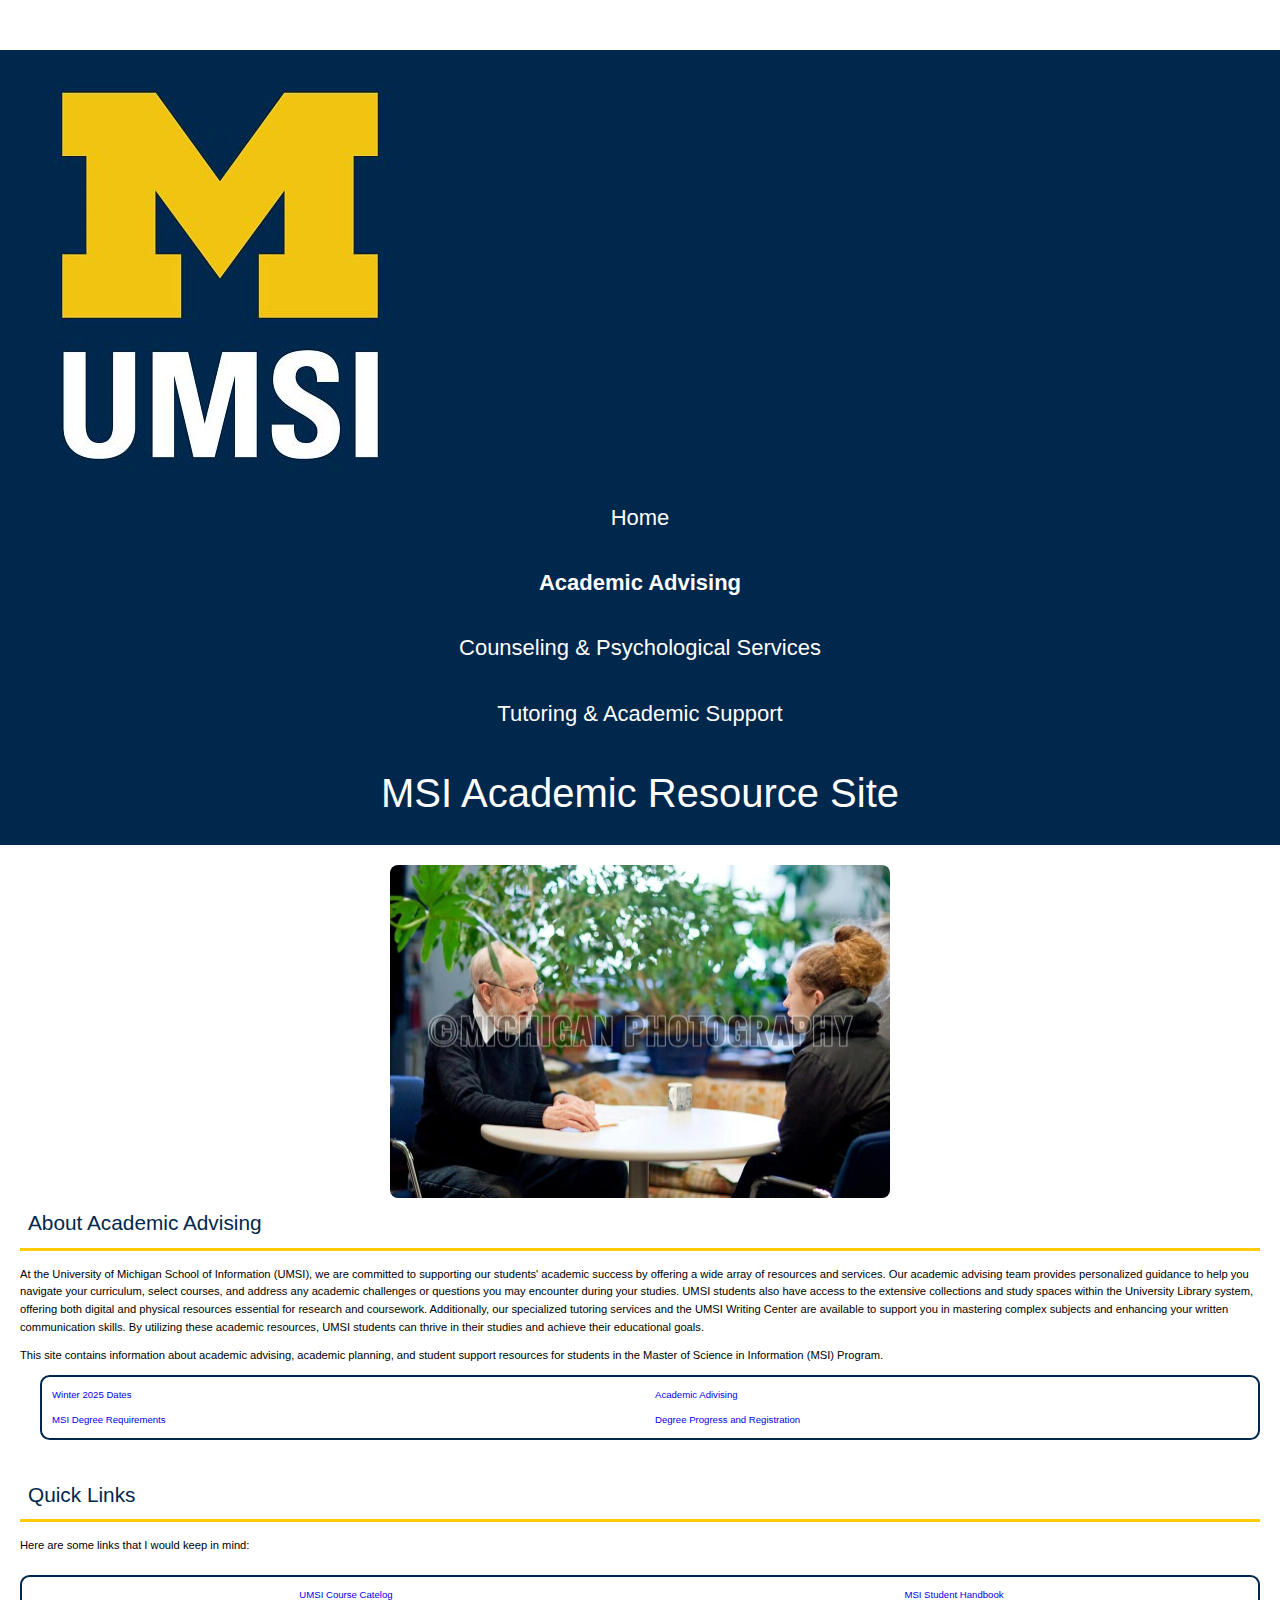
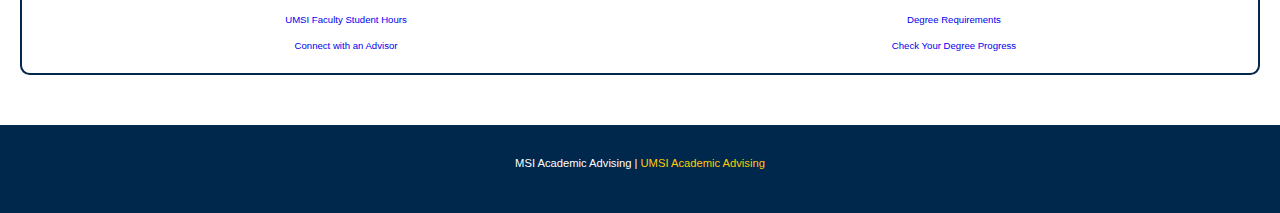
==== advising.html @ 0c7af704 "Add files via upload" ====
<!DOCTYPE html>
<html lang="en">
<head>
    <meta charset="UTF-8">
    <meta name="viewport" content="width=device-width, initial-scale=1.0">
    <link rel="stylesheet" href="css/reset.css">
    <link rel="stylesheet" href="css/style.css">
    <title>Academic Advising Resource Site</title>
</head>
<body>
    <header>
        <div class="header-container">
            <img src="images/UMSI_signature_vertical_informal_solidblue.jpg" alt="UMSI Logo" class="logo">
            <a href="#main" class="skip-link">Skip to Main Content</a>
            <nav class="navigation">
                <ul class="nav-links">
                    <li><a href = "index.html">Home</a></li>
                    <li class="active"><a href = "advising.html">Academic Advising</a></li>
                    <li><a href = "caps.html">Counseling & Psychological Services</a></li>
                    <li><a href = "tutoring.html">Tutoring & Academic Support</a></li>
                </ul>
            </nav>
        </div>
        <h1 class="page-title">MSI Academic Resource Site</h1>
    </header>
<main id="main">
        <img src="images/academicadvising2.jpg" alt="A student and advisor sitting at a table looking at a computer" class="advising-images">
    <section class="about-section">
        <h2 class="section-title">About Academic Advising</h2>
        <p> At the University of Michigan School of Information (UMSI), we are committed to supporting our students' academic success
            by offering a wide array of resources and services. Our academic advising team provides personalized guidance to help you
            navigate your curriculum, select courses, and address any academic challenges or questions you may encounter during your studies.
            UMSI students also have access to the extensive collections and study spaces within the University Library system, offering both
            digital and physical resources essential for research and coursework. Additionally, our specialized tutoring services and the UMSI
            Writing Center are available to support you in mastering complex subjects and enhancing your written communication skills.
            By utilizing these academic resources, UMSI students can thrive in their studies and achieve their educational goals. </p>

        <p>This site contains information about academic advising, academic planning, and student support resources for students in the
            Master of Science in Information (MSI) Program. </p>
        <ul class="advising-links">
            <li><a href = "https://sites.google.com/umich.edu/msiacademicadvising/winter-2025-important-dates?authuser=0">Winter 2025 Dates</a></li>
            <li><a href = "https://sites.google.com/umich.edu/msiacademicadvising/academic-advising?authuser=0">Academic Adivising</a></li>
            <li><a href = "https://sites.google.com/umich.edu/msiacademicadvising/msi-degree-requirements?authuser=0">MSI Degree Requirements</a></li>
            <li><a href = "https://sites.google.com/umich.edu/msiacademicadvising/degree-progress-registration?authuser=0">Degree Progress and Registration</a></li>
        </ul>
    </section>
    <section class="quick-links-section">
        <h2 class="section-title">Quick Links</h2>
        <p>Here are some links that I would keep in mind:</p>
        <ul class="quick-links">
            <li><a href = "https://docs.google.com/spreadsheets/d/1FiG9NnyZGJdMLeuY7ZIiRMbN4LPDrx_8ZUlyRMaAT_Q/edit?usp=sharing">UMSI Course Catelog</a></li>
            <li><a href = "https://docs.google.com/document/d/1uTTCKPKueWEL8pGP2_IEErSpgcSCsUWjRkYtqoOb6K4/edit?usp=sharing">MSI Student Handbook</a></li>
            <li><a href = "https://docs.google.com/spreadsheets/d/1pLBDFSKJiF7UMmcaVNlPYmHfUylCl5Kr1szcMtKDOMA/edit?usp=sharing">UMSI Faculty Student Hours</a></li>
            <li><a href = "https://sites.google.com/umich.edu/msiacademicadvising/msi-degree-requirements?authuser=0">Degree Requirements</a></li>
            <li><a href = "https://sites.google.com/umich.edu/msiacademicadvising/academic-advising/connecting-with-an-advisor?authuser=0">Connect with an Advisor</a></li>
            <li><a href = "https://sites.google.com/umich.edu/msiacademicadvising/degree-progress-registration/monitoring-degree-progress?authuser=0">Check Your Degree Progress</a></li>
        </ul>
    </section>
</main>
<footer class="site-footer">
    <p>MSI Academic Advising | <a href="https://sites.google.com/umich.edu/msiacademicadvising/student-support-resources">UMSI Academic Advising </a></p>
</footer>
</body>
</html>
---- css/style.css ----
/* Reset default margin and padding */
* {
    margin: 0;
    padding: 0;
    font-size: 100%;
    box-sizing: border-box;
}

body {
    font-family: Arial, sans-serif; /*default for all body unless specified*/
    line-height: 1.6;
    color: #000000;
    background-color: #ffffff;
    margin-top: 50px; /* Adjust for header */
}

/* Header styles */
header {
    display: grid;
    grid-template-columns: 1fr;
    background-color: #00274C;
    color: #ffffff;
    text-align: center;
    padding: 20px;
    align-items: center;
    justify-items: center;
}

.header-container {
    display: grid;
    grid-template-columns: 1fr;
    align-items: center;
    gap: 10px;
    width: 100%;
}

.logo {
    display: block;
    visibility: visible;
    z-index: 9999;
    min-width: 100px;
    height: auto;
}

.navgation {
    display: block;
    text-align: center;
    width: 100%;
}

.nav-links {
    list-style: none;
    padding: 0;
    margin: 0;
    text-align: center;
}

.nav-links li {
    margin: 10px 0;
}

.nav-links a {
    display: block;
    color: #ffffff;
    text-decoration: none;
    font-size: 22px;
    padding: 10px 0;
}

.nav-links a:hover {
    text-decoration: underline;
}

.active{
    display: block;
    font-weight: bolder;
}

/* all for the hamburger menu I tried */
/* .hamburger {
    display: block;
    cursor: pointer;
    width: 30px;
    height: 30px;
    grid-column: 3; /* Put it in the last column */
/* }

.bar {
    width: 100%;
    height: 4px;
    background-color: white;
    margin: 6px 0;
}

/* Show navigation links when 'active' class is added */
/* .nav-links.active {
    display: block; /* Show the navigation links */
/* }

/* Make sure hamburger is clickable */
/* .hamburger:hover {
    opacity: 0.7;
}  */

.page-title {
    font-size: 2.5em;
    margin-top: 10px;
}

.skip-link {
    position: absolute;
    top: -10000px;
    left: 0;
    padding: 10px;
    font-weight: bold;
    text-decoration: none;
}

.skip-link:focus {
    top: 0;
}

.quick-links, .resource-links {
    margin: 20px 0;
    font-size: 1em;
    list-style: none;
}

.quick-links li, .resource-links li {
    margin-bottom: 10px;
    padding-left: 20px;
    list-style: none;
}

.resource-links a {
    text-decoration: none;
}

.resource-links a:hover {
    text-decoration: underline;
}

.advising-images{
    width: 100%;
    max-width: 500px;
    margin: 0 auto;
    display: block;
    border-radius: 8px;
}

.advising-links a{
    text-decoration: none;
}

.advising-links a:hover{
    text-decoration: underline;
}

.advising-links{
    list-style: none;
    display: grid;
    grid-template-columns: repeat(2, 1fr);
    justify-items: start;
    align-content: center;
    align-items: center;
    font-size: 0.6em;
    border: #00274C solid 2px;
    border-radius: 1em;
    gap: 10px;
    padding: 10px;
}

.quick-links{
    display: grid;
    grid-template-columns: repeat(2, 1fr);
    justify-items: center;
    align-items: center;
    font-size: 0.6em;
    border: #00274C solid 2px;
    border-radius: 1em;
    padding: 10px; /* padding around box */
    width: 100%; /* full width of screen */
}

.quick-links a{
    text-decoration: none;
}

.quick-links a:hover{
    text-decoration: underline;
}

.other-resources-links{
    list-style: none;
}

.other-resources-links a{
    text-decoration: none;
}

.other-resources-links a:hover{
    text-decoration: underline;
}

.our-services-links{
    display: grid;
    grid-template-columns: repeat(2, 1fr);
    justify-items: start;
    align-items: center;
    list-style: none;
    gap: 10px;
    border: #00274C solid 2px;
    border-radius: 1em;
    padding: 10px; /* padding around box */
}

.our-services-links a{
    text-decoration: none;
}

.our-services-links a:hover{
    text-decoration: underline;
}

/* CAPS Image Styling */
.caps-image {
    width: 100%;
    max-width: 500px;
    margin: 0 auto;
    display: block;
    border-radius: 8px;
}

.caps_furniture{
    width: 100%;
    max-width: 500px;
    margin: 0 auto;
    display: block;
    border-radius: 8px;
}

.advising-image{
    width: 100%;
    max-width: 500px;
    margin: 0 auto;
    display: block;
    border-radius: 8px;
}

/* Main content */
main {
    max-width: 100%;
    margin-left: auto;
    margin-right: auto;
    padding: 20px;
    background-color: white;
}

section {
    margin-bottom: 30px;
}

.section-title {
    color: #00274d;
    font-size: 1.3em; /* readability */
    border-bottom: 3px solid #FFCB05; /* U-M maize */
    padding: 8px;
    margin-bottom: 15px;
}

h3 {
    color: #003b5c; /* Darker blue for subheadings */
    font-size: 0.8em; /* Slightly larger font size for readability */
    margin-top: 15px;
}

p {
    font-size: 0.7em; /* readability */
    line-height: 1.6;
    margin-bottom: 10px;
}

ul {
    list-style-type: disc;
    margin-left: 20px;
    font-size: 0.6em;
}

.resource-list{
    list-style: none;
    font-size: 0.6em;
    display: grid;
    grid-template-columns: repeat(2, 1fr);
    justify-items: start;
    align-items: center;
    border: #00274C solid 2px;
    border-radius: 1em;
    gap: 15px;
    padding: 10px;
}

/* Articles for data sections */
.data {
    margin-bottom: 20px;
}

.building-image {
    width: 100%;
    height: auto;
    border-radius: 8px;
}

figcaption {
    font-style: italic;
    color: #000000;
    margin-bottom: 10px;
    font-size: 0.4em;
}

.umsi-image {
    width: 100%;
    height: auto;
    border-radius: 8px;
}

/* Footer style */
.site-footer {
    background-color: #00274C;
    color: #ffffff;
    text-align: center;
    padding: 30px;
}

.site-footer a {
    color: #FFCB05;
    text-decoration: none;
}

.site-footer a:hover {
    text-decoration: underline;
}
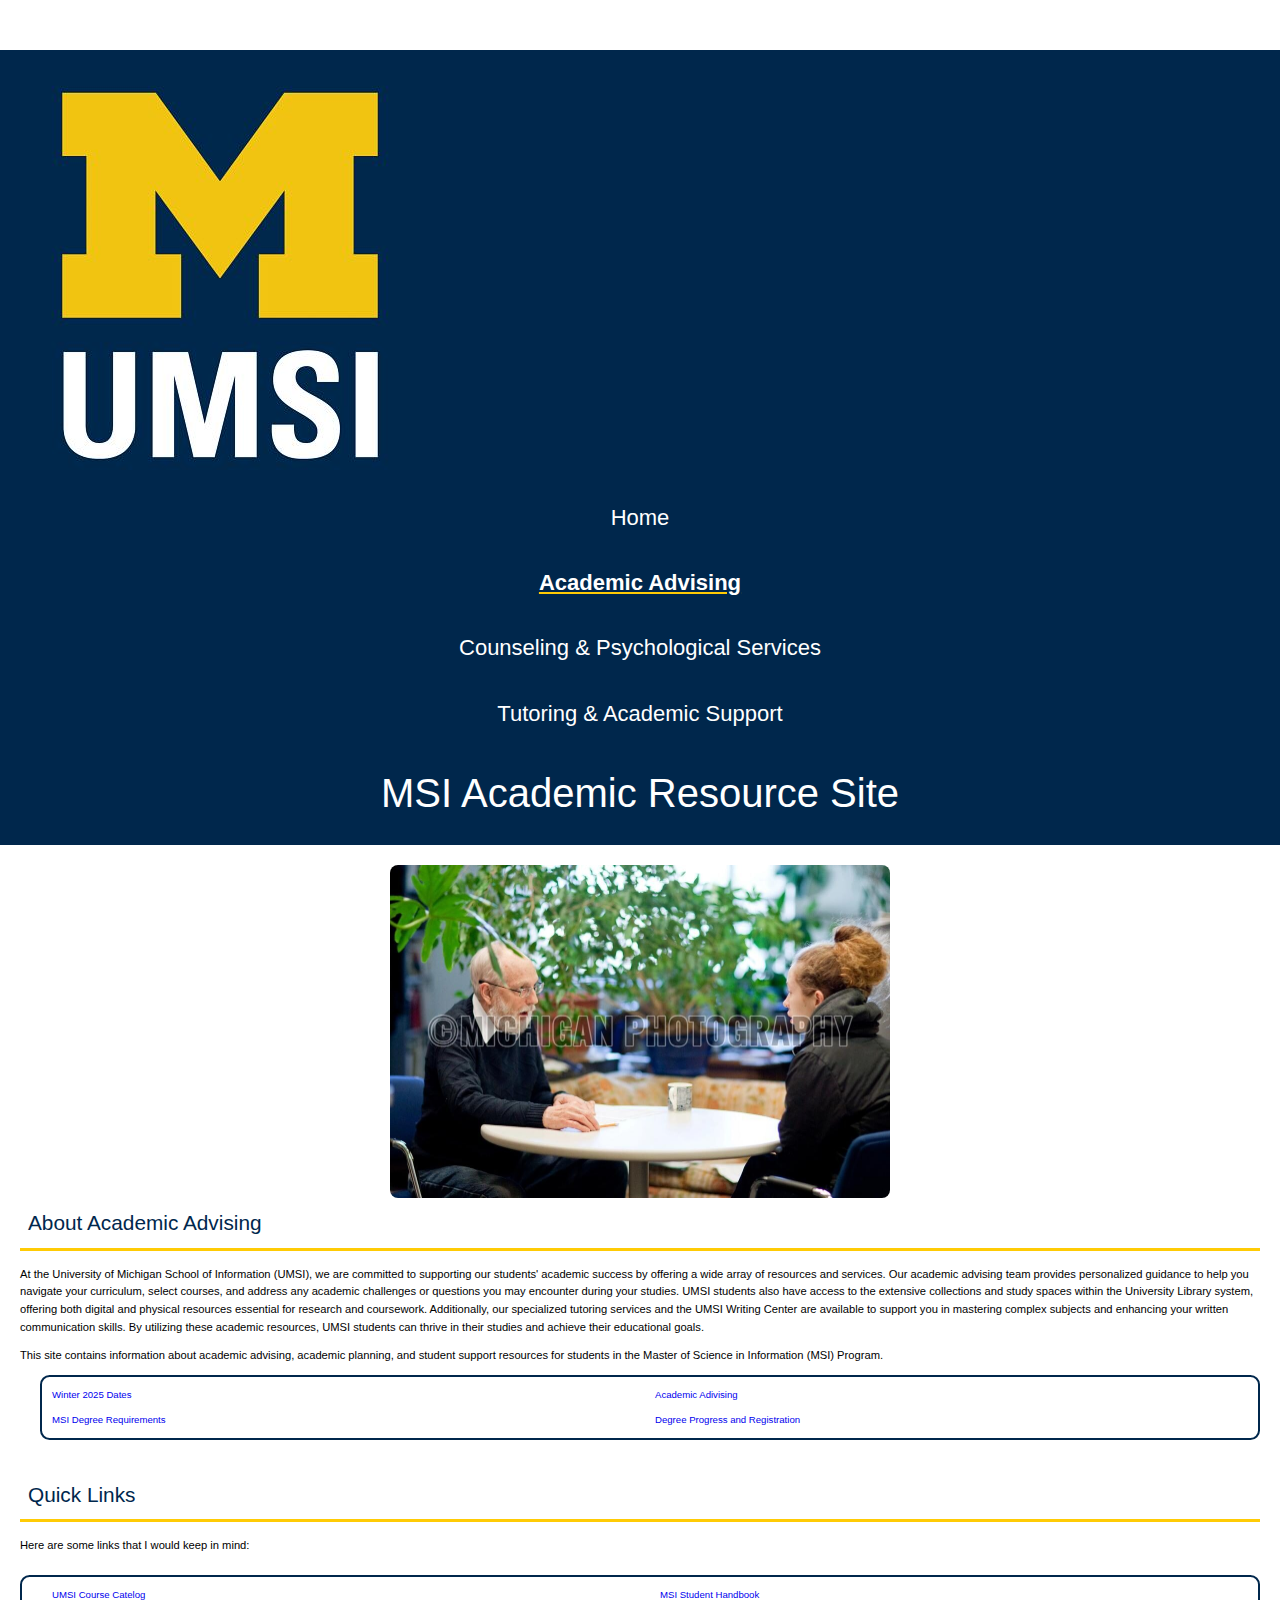
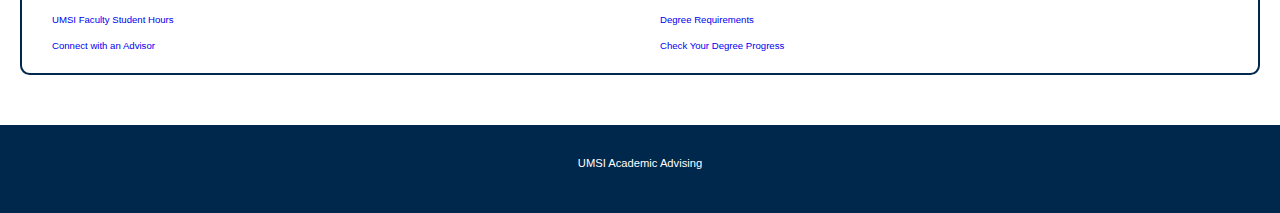
==== commit f2263153: "Add files via upload" ====
--- a/advising.html
+++ b/advising.html
@@ -58,7 +58,7 @@
     </section>
 </main>
 <footer class="site-footer">
-    <p>MSI Academic Advising | <a href="https://sites.google.com/umich.edu/msiacademicadvising/student-support-resources">UMSI Academic Advising </a></p>
+    <p><a href="https://sites.google.com/umich.edu/msiacademicadvising/student-support-resources">UMSI Academic Advising </a></p>
 </footer>
 </body>
 </html>
--- a/css/style.css
+++ b/css/style.css
@@ -73,6 +73,8 @@
 
 .active{
     display: block;
+    text-decoration: underline;
+    color: #FFCB05;
     font-weight: bolder;
 }
 
@@ -173,7 +175,7 @@
 .quick-links{
     display: grid;
     grid-template-columns: repeat(2, 1fr);
-    justify-items: center;
+    justify-items: start;
     align-items: center;
     font-size: 0.6em;
     border: #00274C solid 2px;
@@ -332,10 +334,11 @@
 }
 
 .site-footer a {
-    color: #FFCB05;
+    color: #ffffff;
     text-decoration: none;
 }
 
 .site-footer a:hover {
     text-decoration: underline;
+    font-weight: bold;
 }